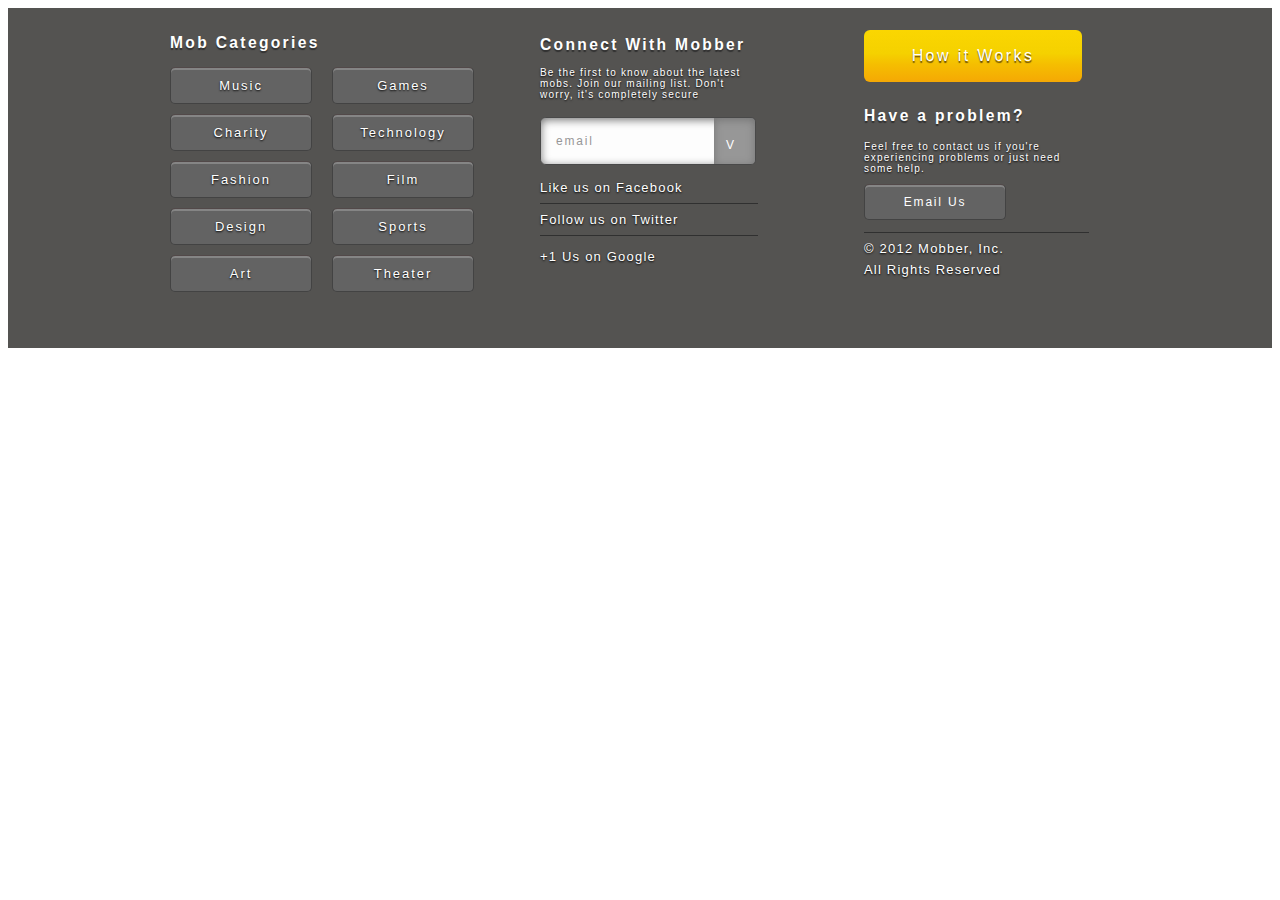
==== css-practice/footer.html @ 59b0ce85 "Left col buttons changed to a tags" ====
<!DOCTYPE html>
<html>
<head>
	<title>Buttons</title>
	<link rel="stylesheet" type="text/css" href="footer.css">

</head>
<body>
<div class="footer">
	<div class="outercontainer cf">
	
		<div id="col1">
			<h3 id="mobcats">Mob Categories</h3>
 			<div id="leftlist">
				<ul>
					<li><a href="#" class="button">Music</a></li>
					<li><a href="#" class="button">Charity</a></li>
					<li><a href="#" class="button">Fashion</a></li>
					<li><a href="#" class="button">Design</a></li>
					<li><a href="#" class="button">Art</a></li>
				</ul>
			</div>
			<div id="rightlist">

				<ul>
					<li><a href="#" class="button">Games</a></li>
					<li><a href="#" class="button">Technology</a></li>
					<li><a href="#" class="button">Film</a></li>
					<li><a href="#" class="button">Sports</a></li>
					<li><a href="#" class="button">Theater</a></li>
				</ul>
			</div>
 		</div>
	 
		<div id="col2">

			<h2 class ="title">Connect With Mobber</h2>
			<p class="words">Be the first to know about the latest mobs. Join our mailing list. Don't worry, it's completely secure</p>
			<div id="email">email</div>
			<div id="check">V</div>
			<div class="uline"><p id="fb">Like us on Facebook</p>
			</div>
			
			<div class="uline"><p>Follow us on Twitter</p>
			</div>
			<p>+1 Us on Google</p>

		</div>
		<div id="col3">

			<div id="howitworks">How it Works</div>
			<h3 class="title">Have a problem?</h3>
			<p class="words">Feel free to contact us if you're experiencing problems or just need some help.</p>
			<div class = "button">Email Us</div>
			<div class= "upline"><p id="fb">&copy; 2012 Mobber, Inc.</p></div>
			<p class="close">All Rights Reserved</p>


		</div>

 	</div>
 </div>
</body>
</html>
---- css-practice/footer.css ----
body {
	font-size: 12px;
	font-family: helvetica, arial, sans-serif;
	color:white;
	font-weight: lighter;
	letter-spacing: 0.1em
}
.cf:before, .cf:after { content: " "; display: table; }
.cf:after { clear: both; }
.cf { *zoom: 1; }
/*------------------*/
.footer {
	background-color: rgb(84,83,81);
}
.outercontainer {
	 width: 940px;
	 margin: 0 auto;
	 padding: 0;
 }

 #col1 {
	width: 335px;
	height: 325px;
	float: left;
	color: white;
	text-align: left;
	padding-top: 10px;
 }
 
 #rightcontainer {
	width: 850px;
	height: 325px;
	float: left;
	margin-left: 0;
	padding-left: 32px;
	background-color: rgb(84,83,81);
	padding-bottom: 10px;
 }

 #col2 {
	width: 218px;
	height: 325px;
	float: left;
	padding: 15px 63px 0px 35px;
	padding-right: 106px;
}

 #col3 {
	width: 225px;
	height: 325px;
	float: left;
 }

 #leftlist {
 	float: left; 
 }

  #rightlist {
 	float: left; 
 }

 .button {
	background: rgb(99,99,99);
	width: 140px;
	padding: 10px 0;
	border-radius: 5px;
	text-align: center;
	border: solid 1px rgb(67, 67, 67);
	border-top-color: rgb(82, 73, 73);
	letter-spacing: 0.15em;
	box-shadow: inset 0px 2px 0px rgb(133, 133, 133);
	display: block;
	color: #fff;
	text-decoration: none;
}

#howitworks {
	background: linear-gradient(to bottom, rgb(250,214,1) 2%,rgb(245,209,0) 45%,rgb(245,190,1) 66%,rgb(245,168,4) 100%);
	width: 218px;
	text-align: center;
	padding: 17px 0px;
	border-radius: 6px;
	font-size: 16px;
	margin: 22px 0px 25px 0px;
	letter-spacing: 0.15em;
	text-shadow: 0px 2px 1px rgb(107, 79, 8);
}


.title {
	text-align: left;
	letter-spacing: 0.15em;
	color: white;
	display: block;
	font-size: 1.3em;
	text-shadow: 0px 2px 1px rgb(48, 48, 48);
}

#email {
	width: 152px;
	letter-spacing: 0.15em;
	padding: 16px 15px;
	text-align: left;
	background-color: rgb(253, 253, 253);
	color: rgb(151,151,151);
	border-radius: 6px;
	display: inline;
	float: left;
	border: 1px solid rgb(67, 67, 67);
	text-shadow: none;
	margin: 7px 0px 15px 0px;
	border: 1px solid rgb(73, 73, 73);
	box-shadow: inset 0px 2px 8px rgb(116, 116, 116);
}

#check {
	width: 25px;
	padding: 20px 12px 12px 4px;
	background-color: rgb(151,151,151);
	color: white;
	border-radius: 0px 5px 5px 0px;
	margin-left: -10px;
	float: left;
	display: inline;
	text-shadow: none;
	text-align: center;
	margin: 7px 0px 15px -10px;
	border: 1px solid rgb(73, 73, 73);
	box-shadow: inset 0px 2px 8px rgb(116, 116, 116);
	border-left: none;
}

#fb {
	clear: left;
	text-shadow: 0px 1px 2px black;
}

ul, menu, dir {
	display: block;
	list-style-type: disc;
	-webkit-margin-before: 0px;
	-webkit-margin-after: 0px;
	-webkit-margin-start: 0px;
	-webkit-margin-end: 0px;
	-webkit-padding-start: 0px;
}

li {
	margin: 10px 20px 10px 0px;
	/*box-shadow: 1px 1px 1px black;*/
	list-style-type: none;
	text-shadow: 0px 1px 2px black;
	font-size: 13px;
}

#emailgray {
	background: rgb(99,99,99);
	width: 140px;
	padding: 10px 0px;
	border-radius: 5px;
	text-align: center;
	border: solid 1px rgb(67, 67, 67);
	border-top-color: rgb(82, 73, 73);
	box-shadow: inset 0px 2px 0px rgb(133, 133, 133);
}

#mobcats {
	margin-bottom: 5px;
	letter-spacing: 0.15em;
	font-size: 1.3em;
	text-shadow: 0px 2px 1px rgb(48, 48, 48)
}

p {
	text-shadow: 0px 1px 2px black;
	font-size: 13px;
}

.social {
	height: 15px;
}

.close {
	line-height: .1;
}

.words {
	font-size: 10px;
}

.uline {
	border-bottom: 1px solid rgb(48, 48, 48);
}

.uline p {
	-webkit-margin-before: 8px;
	-webkit-margin-after: 8px;
}

.upline {
	border-top: 1px solid rgb(48, 48, 48);
	margin-top: 12px;
}

.upline  p{
	-webkit-margin-before: 8px;
	-webkit-margin-after: 8px;
}
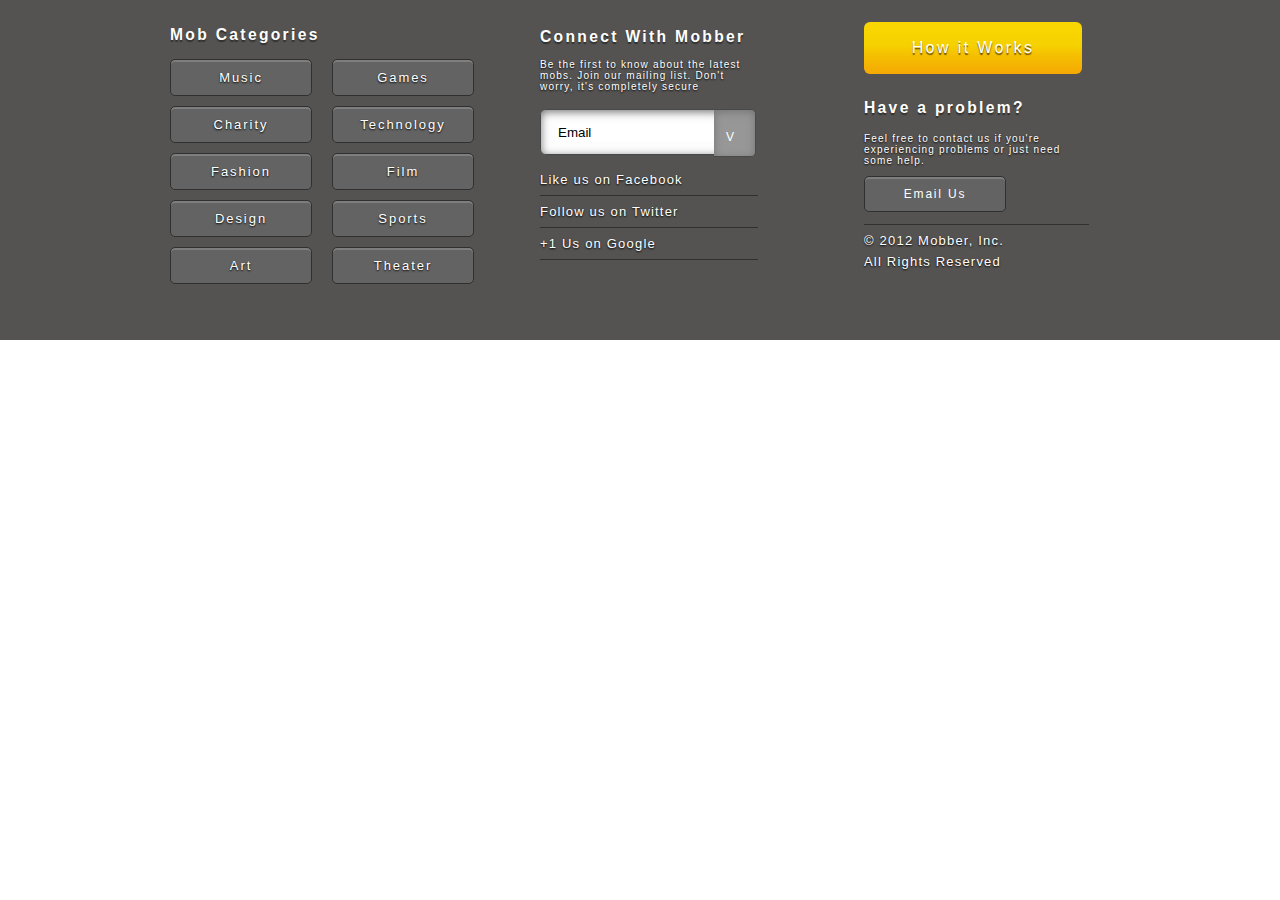
==== commit 229f5f49: "Merge pull request #1 from AndrwM/master" ====
--- a/css-practice/footer.html
+++ b/css-practice/footer.html
@@ -9,9 +9,9 @@
 <div class="footer">
 	<div class="outercontainer cf">
 	
-		<div id="col1">
-			<h3 id="mobcats">Mob Categories</h3>
- 			<div id="leftlist">
+		<div class="col1">
+			<h3 class="mobcats">Mob Categories</h3>
+ 			<div class="leftlist">
 				<ul>
 					<li><a href="#" class="button">Music</a></li>
 					<li><a href="#" class="button">Charity</a></li>
@@ -20,7 +20,7 @@
 					<li><a href="#" class="button">Art</a></li>
 				</ul>
 			</div>
-			<div id="rightlist">
+			<div class="rightlist">
 
 				<ul>
 					<li><a href="#" class="button">Games</a></li>
@@ -32,27 +32,26 @@
 			</div>
  		</div>
 	 
-		<div id="col2">
+		<div class="col2">
 
 			<h2 class ="title">Connect With Mobber</h2>
 			<p class="words">Be the first to know about the latest mobs. Join our mailing list. Don't worry, it's completely secure</p>
-			<div id="email">email</div>
-			<div id="check">V</div>
-			<div class="uline"><p id="fb">Like us on Facebook</p>
-			</div>
-			
-			<div class="uline"><p>Follow us on Twitter</p>
-			</div>
-			<p>+1 Us on Google</p>
+			<div class="email"><input type="text" name="email" value="Email"></div>
+			<div href="#" class="check">V</div>
+			<p class="social-links">
+				<a href="#" class="uline">Like us on Facebook</a>
+				<a href="#" class="uline">Follow us on Twitter</a>
+				<a href="#" class="uline">+1 Us on Google</a>
+			</p>
 
 		</div>
-		<div id="col3">
+		<div class="col3">
 
-			<div id="howitworks">How it Works</div>
+			<div class="howitworks">How it Works</div>
 			<h3 class="title">Have a problem?</h3>
 			<p class="words">Feel free to contact us if you're experiencing problems or just need some help.</p>
-			<div class = "button">Email Us</div>
-			<div class= "upline"><p id="fb">&copy; 2012 Mobber, Inc.</p></div>
+			<a href="#" class="button">Email Us</a>
+			<div class= "upline"><p class="fb">&copy; 2012 Mobber, Inc.</p></div>
 			<p class="close">All Rights Reserved</p>
 
 
--- a/css-practice/footer.css
+++ b/css-practice/footer.css
@@ -3,11 +3,14 @@
 	font-family: helvetica, arial, sans-serif;
 	color:white;
 	font-weight: lighter;
-	letter-spacing: 0.1em
+	letter-spacing: 0.1em;
+	padding:0;
+	margin: 0;
 }
 .cf:before, .cf:after { content: " "; display: table; }
 .cf:after { clear: both; }
 .cf { *zoom: 1; }
+a { color: #fff; text-decoration: none; }
 /*------------------*/
 .footer {
 	background-color: rgb(84,83,81);
@@ -18,7 +21,7 @@
 	 padding: 0;
  }
 
- #col1 {
+ .col1 {
 	width: 335px;
 	height: 325px;
 	float: left;
@@ -27,7 +30,7 @@
 	padding-top: 10px;
  }
  
- #rightcontainer {
+ .rightcontainer {
 	width: 850px;
 	height: 325px;
 	float: left;
@@ -37,7 +40,7 @@
 	padding-bottom: 10px;
  }
 
- #col2 {
+ .col2 {
 	width: 218px;
 	height: 325px;
 	float: left;
@@ -45,17 +48,17 @@
 	padding-right: 106px;
 }
 
- #col3 {
+ .col3 {
 	width: 225px;
 	height: 325px;
 	float: left;
  }
 
- #leftlist {
+ .leftlist {
  	float: left; 
  }
 
-  #rightlist {
+  .rightlist {
  	float: left; 
  }
 
@@ -65,16 +68,18 @@
 	padding: 10px 0;
 	border-radius: 5px;
 	text-align: center;
-	border: solid 1px rgb(67, 67, 67);
-	border-top-color: rgb(82, 73, 73);
-	letter-spacing: 0.15em;
-	box-shadow: inset 0px 2px 0px rgb(133, 133, 133);
+	border: 1px solid rgb(48, 48, 48);
+	letter-spacing: 0.15em;
+	box-shadow: inset 0px 2px 0px rgba(133, 133, 133,0.8);
 	display: block;
 	color: #fff;
 	text-decoration: none;
 }
-
-#howitworks {
+ .button:hover {
+	box-shadow: inset 0px 1px 0px rgba(0, 0, 0,0.2);
+}
+
+.howitworks {
 	background: linear-gradient(to bottom, rgb(250,214,1) 2%,rgb(245,209,0) 45%,rgb(245,190,1) 66%,rgb(245,168,4) 100%);
 	width: 218px;
 	text-align: center;
@@ -96,10 +101,10 @@
 	text-shadow: 0px 2px 1px rgb(48, 48, 48);
 }
 
-#email {
+.email {
 	width: 152px;
 	letter-spacing: 0.15em;
-	padding: 16px 15px;
+	padding: 14px 15px 13px;
 	text-align: left;
 	background-color: rgb(253, 253, 253);
 	color: rgb(151,151,151);
@@ -112,8 +117,11 @@
 	border: 1px solid rgb(73, 73, 73);
 	box-shadow: inset 0px 2px 8px rgb(116, 116, 116);
 }
-
-#check {
+.email input {
+	border: 0;
+}
+
+.check {
 	width: 25px;
 	padding: 20px 12px 12px 4px;
 	background-color: rgb(151,151,151);
@@ -130,9 +138,13 @@
 	border-left: none;
 }
 
-#fb {
+.fb {
 	clear: left;
 	text-shadow: 0px 1px 2px black;
+}
+.social-links a {
+	display: block;
+	padding: 8px 0;
 }
 
 ul, menu, dir {
@@ -153,7 +165,7 @@
 	font-size: 13px;
 }
 
-#emailgray {
+.emailgray {
 	background: rgb(99,99,99);
 	width: 140px;
 	padding: 10px 0px;
@@ -164,7 +176,7 @@
 	box-shadow: inset 0px 2px 0px rgb(133, 133, 133);
 }
 
-#mobcats {
+.mobcats {
 	margin-bottom: 5px;
 	letter-spacing: 0.15em;
 	font-size: 1.3em;
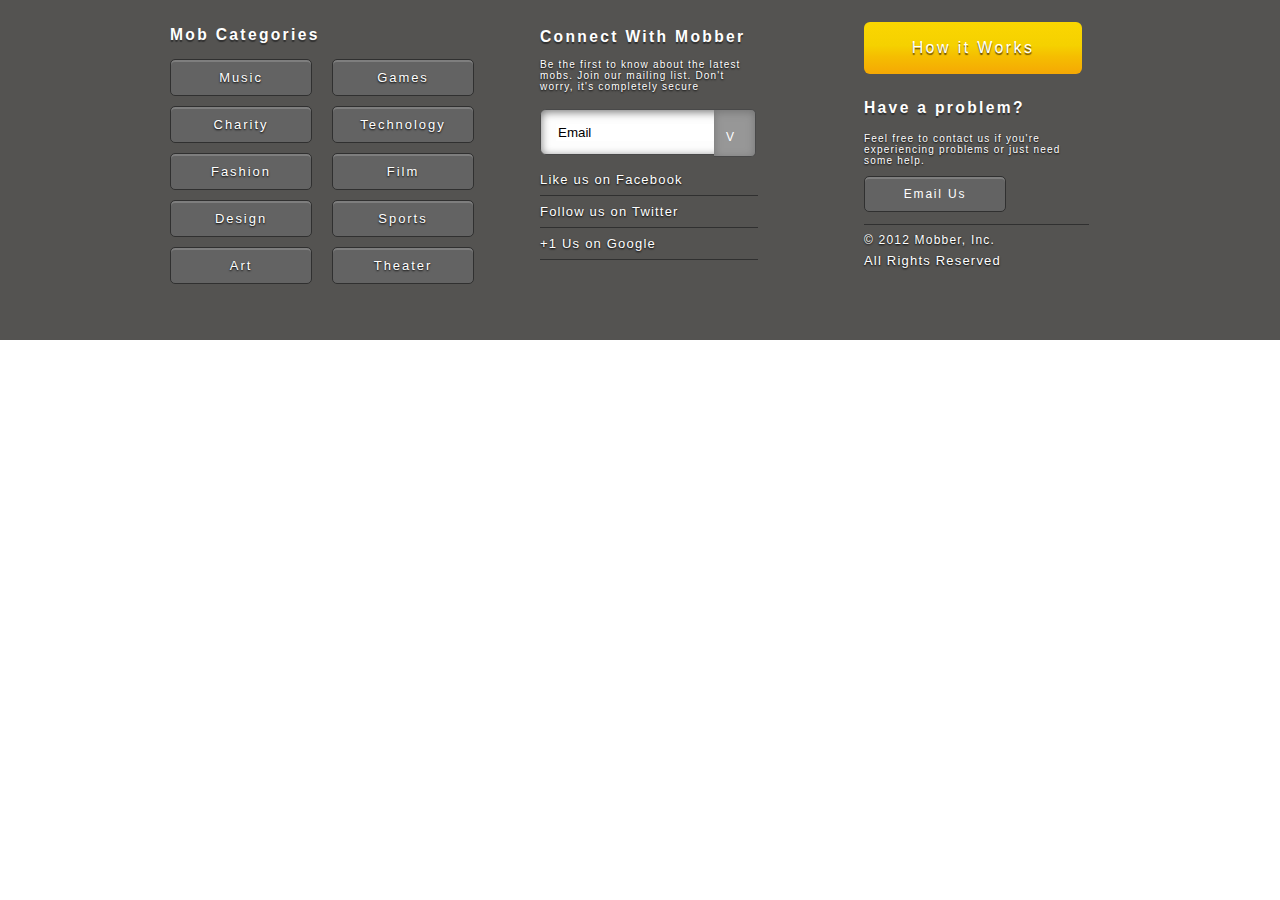
==== commit 0740c1a3: "new stuff" ====
--- a/css-practice/footer.html
+++ b/css-practice/footer.html
@@ -6,6 +6,10 @@
 
 </head>
 <body>
+<div class="navbar outercontainer">	
+	
+
+</div>
 <div class="footer">
 	<div class="outercontainer cf">
 	
--- a/css-practice/footer.css
+++ b/css-practice/footer.css
@@ -141,6 +141,8 @@
 .fb {
 	clear: left;
 	text-shadow: 0px 1px 2px black;
+	font-weight: lighter;
+	font-size: 12px
 }
 .social-links a {
 	display: block;
@@ -163,6 +165,7 @@
 	list-style-type: none;
 	text-shadow: 0px 1px 2px black;
 	font-size: 13px;
+
 }
 
 .emailgray {
@@ -218,3 +221,11 @@
 	-webkit-margin-before: 8px;
 	-webkit-margin-after: 8px;
 }
+
+/*new stuff*/
+
+.navbar{
+	background: url("/Users/Jennnn/project/css-practice/css-practice/navbarbackground.png")>;
+	background-repeat: repeat-x 
+
+}
